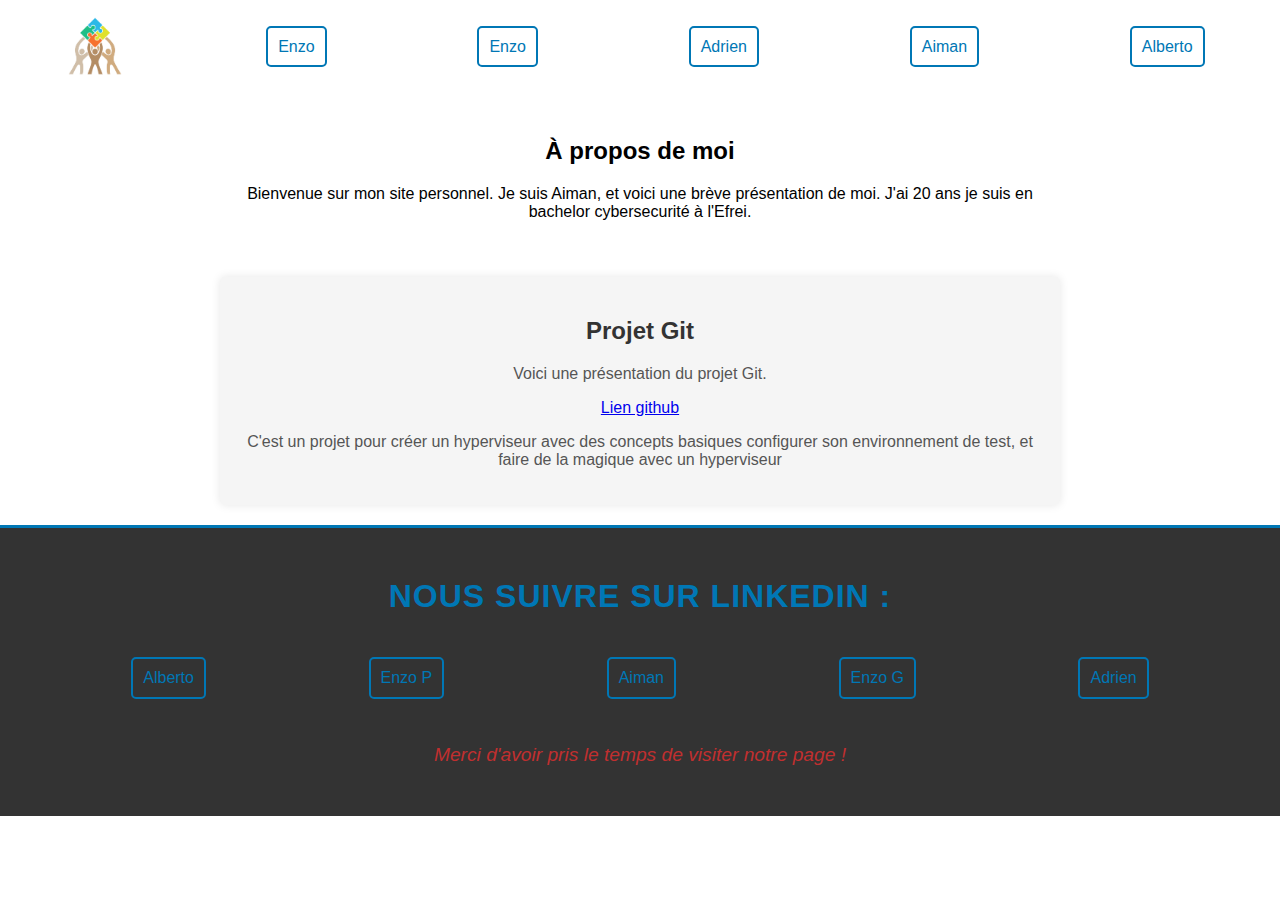
==== aiman.html @ d446cdbe "Nous sommes l'équipe 3, composée de Alberto EnzoP Aiman EnzoG AdrienP" ====
<!DOCTYPE html>
<html lang="fr">
<head>
    <meta charset="UTF-8">
    <meta name="viewport" content="width=device-width, initial-scale=1.0">
    <link rel="stylesheet" href="style.css">
    <title>Aiman - Site Personnel</title>
</head>
<body>
    <header>
        <nav>
            
            <ul class="menu">
                <a href="index.html">
                    <img src="logo.jpg" alt="Logo" width="60" style="display: block;">
                </a>  
                <li>
                    <a href="projet.html">Enzo</a>
                </li>
                <li>
                    <a href="enzoP.html">Enzo</a>
                </li> 
                <li>
                    <a href="adrien.html">Adrien</a>

                </li>
                <li>
                    <a href="aiman.html">Aiman</a>

                </li>
                <li>
                    <a href="alberto.html">Alberto</a>

                </li>
            </ul>
        </nav>
    </header>

    <section id="accueil" class="groupe-contenu4">
        <h2>À propos de moi</h2>
        <p>Bienvenue sur mon site personnel. Je suis Aiman, et voici une brève présentation de moi.
            J'ai 20 ans je suis en bachelor cybersecurité à l'Efrei.
        </p>
    </section>

    <section id="projet" class="groupe-contenu4 groupe-projet4">
        <h2>Projet Git</h2>
        <p>Voici une présentation du projet Git. </p>
        <a href=https://github.com/SinaKarvandi/Hypervisor-From-Scratch>Lien github</a>
        <p>C'est un projet pour créer un hyperviseur avec des concepts basiques configurer son environnement de test, et faire de la magique avec un hyperviseur</p>

        </p>
    </section>

    <footer class="footer">
        <h3>Nous suivre sur LinkedIn :</h3>
        <ul class="linkedin-list">
            <li><a href="https://www.linkedin.com/in/alberto-mel%C3%A9ndez-garc%C3%ADa-4713a1264/" target="_blank">Alberto</a></li>
            <li><a href="https://www.linkedin.com/in/enzo-poitiers-1b2473262/" target="_blank">Enzo P</a></li>
            <li><a href="https://www.linkedin.com/in/aiman-gamine-khiyati-169a87258/" target="_blank">Aiman</a></li>
            <li><a href="https://www.linkedin.com/in/enzo-garcia-11a461262/" target="_blank">Enzo G</a></li>
            <li><a href="https://www.linkedin.com/in/adrien-perdoux-5409a0247/" target="_blank">Adrien</a></li>
          </ul>
        <p>Merci d'avoir pris le temps de visiter notre page !</p>
    </footer>
</body>
</html>
---- style.css ----
body {
    font-family: 'Arial', sans-serif;
    margin: 0;
    padding: 0;
}

#header, section, footer {
    text-align: center;
    padding: 20px;
}

#header {
    background-color: #333;
    color: #0077B5;
    border-bottom: 3px solid #004266;
    text-align: center;
}

#header h1 {
    margin: 0;
    font-size: 2.5em; 
    text-transform: uppercase; 
    letter-spacing: 2px; 
    font-weight: bold;
    text-shadow: 2px 2px 4px rgba(0, 0, 0, 0.5);
}

  
.menu {
    list-style: none;
    padding: 0;
    display: flex; 
    justify-content: space-around; 
}
    
.menu li {
    border: 2px solid #0077B5; 
    border-radius: 5px;
    margin: 10px;
    height: 37px;
}

.menu li {
    border: 2px solid #0077B5; 
    border-radius: 5px;
    margin: 10px;
    height: 37px;
}
  
.menu li a {
    display: block;
    padding: 10px;
    text-decoration: none;
    color: #0077B5;
}
  
.menu li a:hover {
    background-color: #0077B5;
    color: #fff;
}

.menu p {
    margin: 35px 0 0;
    font-style: italic; 
    color: rgb(192, 47, 47); 
}

#fotos {
    background-color: #1a191997;
}

.coeur {
    display: flex;
    flex-wrap: wrap;
    justify-content: center;
}

.membre1, .membre2, .membre3, .membre4, .membre5 {
    width: 20%;  
    margin-top: 40px;
    border: 2px solid #0077B5; 
    border-radius: 10px;
    overflow: hidden;
    margin: 40px;
    background-color: #ffffffa0; 
    transition: background-color 0.3s ease;
}

.membre1:hover, .membre2:hover, .membre3:hover, .membre4:hover, .membre5:hover {
    background-color: #287ba9; 
}

.membre1 img, .membre2 img, .membre3 img, .membre4 img, .membre5 img {
    height: 50%;
    width: 50%;
    border-radius: 50%;
}

.membre1 p {
    margin-bottom: -85px;
}

.lien-membre {
    color: #000000; 
    text-decoration: none; 
    display: block; 
    padding: 10px;
}

.lien-membre:hover {
    color: #fff; 
}

.footer {
    background-color: #333;
    color: #fff;
    padding: 50px;
    text-align: center;
    border-top: 3px solid #0077B5;
  }

.footer h3 {
    margin-top: 0; 
    color: #0077B5;
    font-size: 2em; 
    text-transform: uppercase; 
    font-weight: bold; 
    letter-spacing: 1px;  
}

.footer p {
    font-size: 1.2em; 
}
  
.linkedin-list {
    list-style: none;
    padding: 0;
    display: flex; 
    justify-content: space-around; 
}
    
.linkedin-list li {
    border: 2px solid #0077B5; 
    border-radius: 5px;
    margin: 10px;
}
  
.linkedin-list li a {
    display: block;
    padding: 10px;
    text-decoration: none;
    color: #0077B5; 
}
  
.linkedin-list li a:hover {
    background-color: #0077B5;
    color: #fff;
}
  
.footer p {
    margin: 35px 0 0;
    font-style: italic; 
    color: rgb(192, 47, 47); 
}
  
.groupe-header4 {
    background-color: #333;
    color: #fff;
    text-align: center;
    padding: 1em 0;
}

.groupe-header4 nav ul {
    list-style-type: none;
    padding: 0;
}

.groupe-header nav li {
    display: inline;
    margin-right: 20px;
}

.groupe-header4 nav a {
    text-decoration: none;
    color: #fff;
    font-weight: bold;
}

/* Styles pour le groupe de contenu général */
.groupe-contenu4 {
    max-width: 800px;
    margin: 20px auto;
}

/* Styles pour le groupe du projet Git */
.groupe-projet4 {
    background-color: #f5f5f5;
    padding: 20px;
    border-radius: 5px;
    box-shadow: 0 0 10px rgba(0, 0, 0, 0.1);
}

.groupe-projet4 h2 {
    color: #333;
}

.groupe-projet4 p {
    color: #555;
}

/* Styles pour le groupe du pied de page */
.groupe-footer4 {
    background-color: #333;
    color: #fff;
    text-align: center;
    padding: 1em 0;
    position: fixed;
    bottom: 0;
    width: 100%;
}
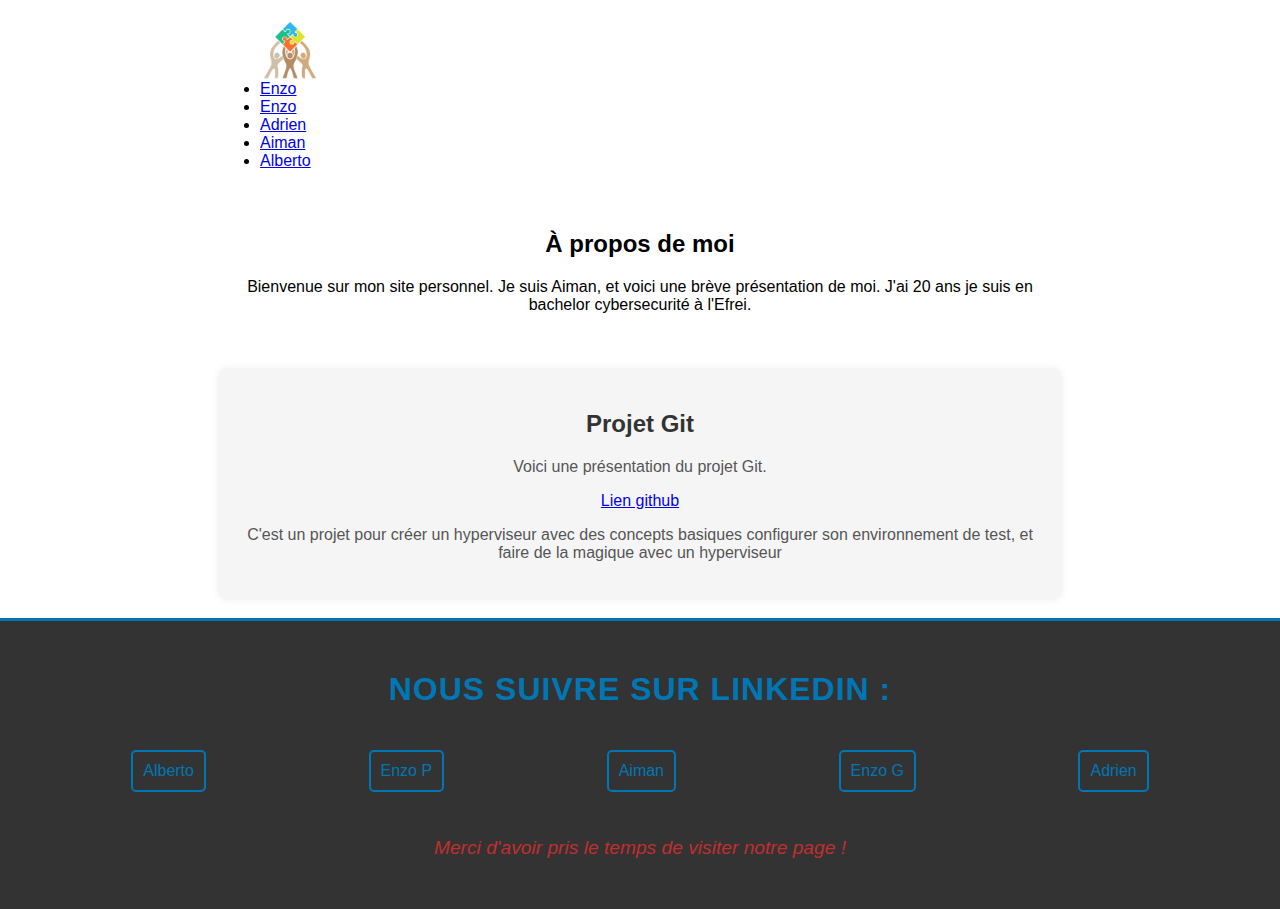
==== commit d94aa830: "Nous sommes l'équipe 3, composée de Alberto EnzoP Aiman EnzoG AdrienP" ====
--- a/aiman.html
+++ b/aiman.html
@@ -10,7 +10,7 @@
     <header>
         <nav>
             
-            <ul class="menu">
+            <ul class="groupe-contenu4">
                 <a href="index.html">
                     <img src="logo.jpg" alt="Logo" width="60" style="display: block;">
                 </a>  
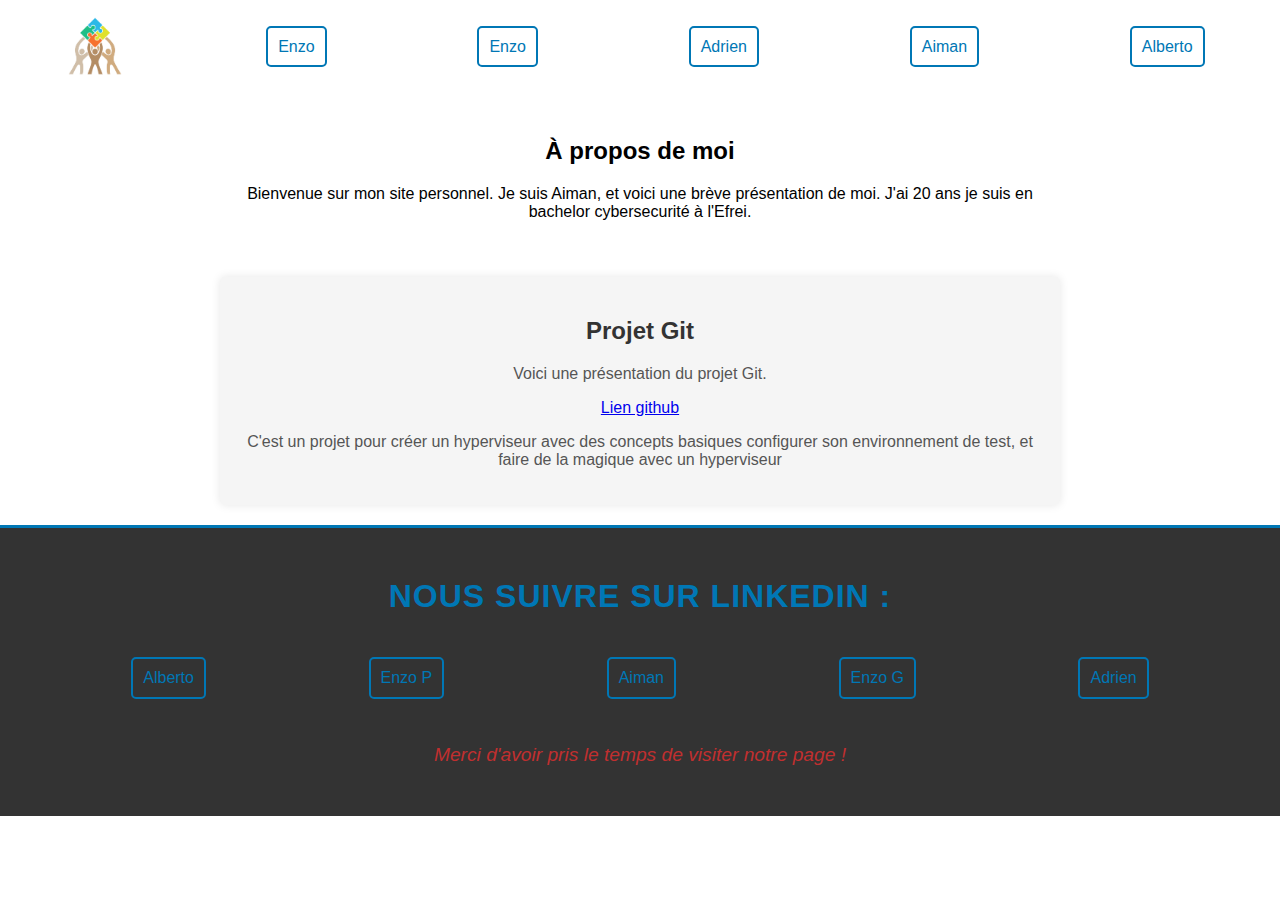
==== commit 6900bb77: "Nous sommes l'équipe 3, composée de Alberto EnzoP Aiman EnzoG AdrienP" ====
--- a/aiman.html
+++ b/aiman.html
@@ -10,7 +10,7 @@
     <header>
         <nav>
             
-            <ul class="groupe-contenu4">
+            <ul class="menu">
                 <a href="index.html">
                     <img src="logo.jpg" alt="Logo" width="60" style="display: block;">
                 </a>  
--- a/style.css
+++ b/style.css
@@ -220,4 +220,61 @@
     width: 100%;
 }
 
-  
+/*styles pour la page d'alberto*/
+
+.alberto-main {
+    display: flex;
+    flex-direction: column;
+    align-items: center;
+    padding: 2em;
+}
+
+.alberto-section-container {
+    display: flex;
+    flex-direction: row;
+    justify-content: space-around;
+}
+
+.alberto-section {
+    flex: 1;
+    max-width: 600px; 
+    padding: 1em;
+    border: 1px solid #ccc;
+    margin: 2em;
+}
+
+.alberto-subtitle {
+    display: flex;
+    flex-direction: row;
+}
+
+.alberto-subtitle img {
+    width: 100px; 
+    border-radius: 50%;
+    margin: 1em;
+    border: 2px solid black;
+    
+}
+
+.alberto-text {
+    width: 50%;
+    margin: 1em;
+    border: 1px solid black;
+    text-align: center;
+    padding: 10px;
+    border-radius: 20%; 
+}
+
+.alberto-open_source {
+    background-color: grey;
+    padding: 1em;;
+}
+
+.alberto-header {
+    background-color: #333;
+    color: #fff;
+    text-align: center;
+    padding: 1em;
+}
+
+  
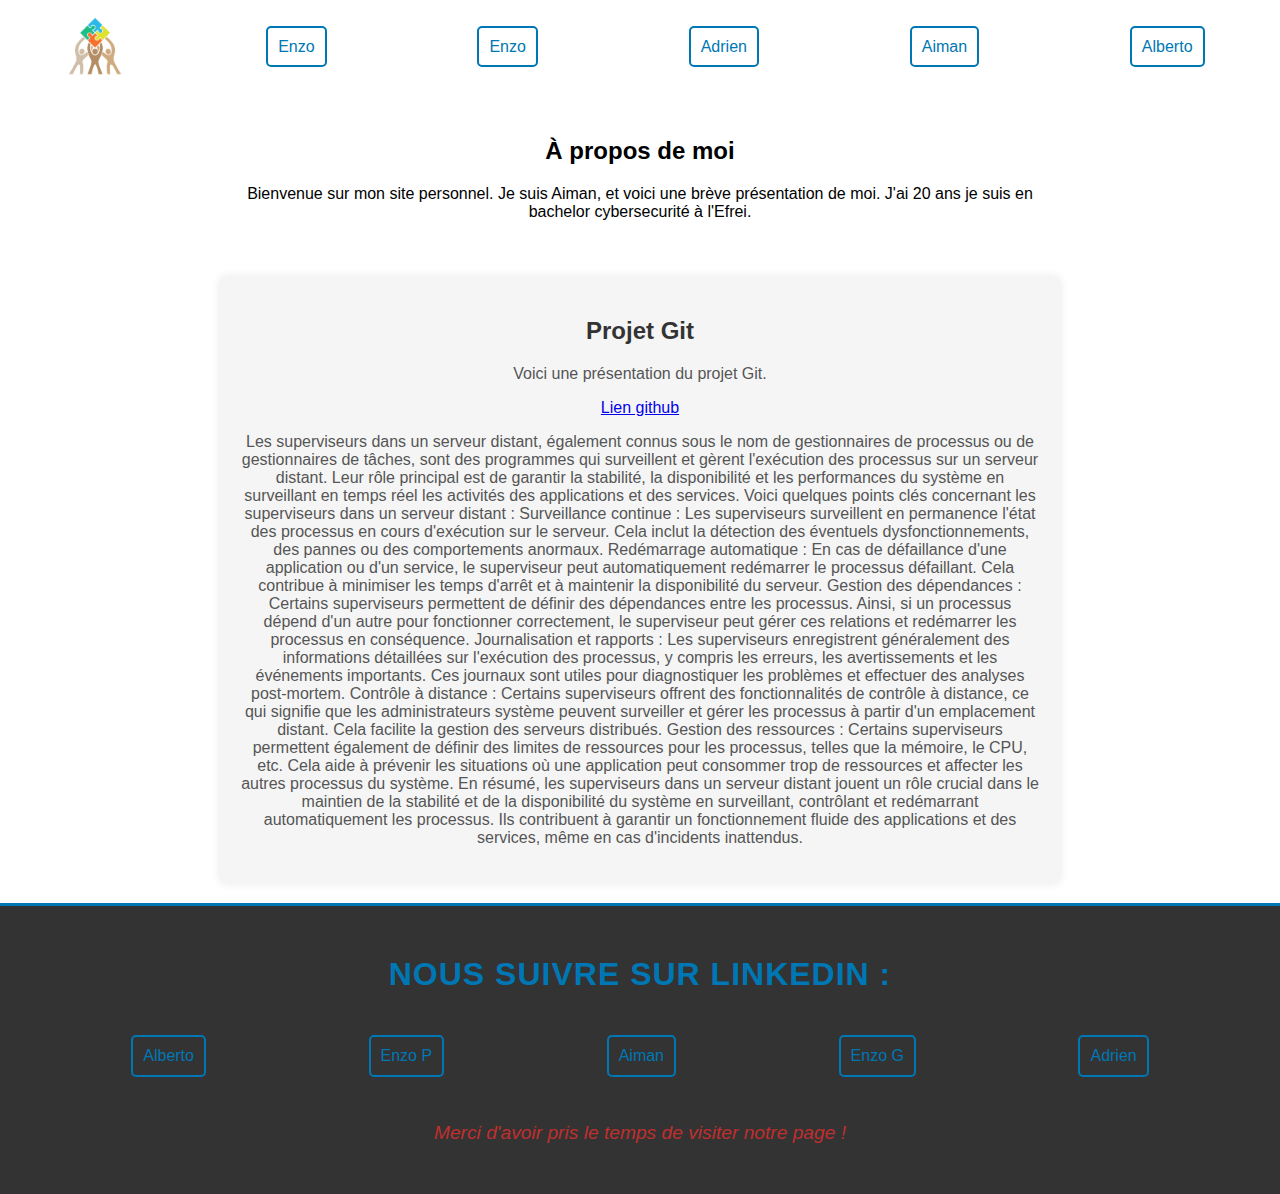
==== commit bf2465a7: "Nous sommes l'équipe 3, composée de Alberto EnzoP Aiman EnzoG AdrienP" ====
--- a/aiman.html
+++ b/aiman.html
@@ -21,7 +21,7 @@
                     <a href="enzoP.html">Enzo</a>
                 </li> 
                 <li>
-                    <a href="adrien.html">Adrien</a>
+                    <a href="adrien/adrien.html">Adrien</a>
 
                 </li>
                 <li>
@@ -42,12 +42,28 @@
             J'ai 20 ans je suis en bachelor cybersecurité à l'Efrei.
         </p>
     </section>
-
+<!-- Adrien -->
     <section id="projet" class="groupe-contenu4 groupe-projet4">
         <h2>Projet Git</h2>
         <p>Voici une présentation du projet Git. </p>
         <a href=https://github.com/SinaKarvandi/Hypervisor-From-Scratch>Lien github</a>
-        <p>C'est un projet pour créer un hyperviseur avec des concepts basiques configurer son environnement de test, et faire de la magique avec un hyperviseur</p>
+        <p>Les superviseurs dans un serveur distant, également connus sous le nom de gestionnaires de processus ou de gestionnaires de tâches, sont des programmes qui surveillent et gèrent l'exécution des processus sur un serveur distant. Leur rôle principal est de garantir la stabilité, la disponibilité et les performances du système en surveillant en temps réel les activités des applications et des services.
+
+            Voici quelques points clés concernant les superviseurs dans un serveur distant :
+            
+            Surveillance continue : Les superviseurs surveillent en permanence l'état des processus en cours d'exécution sur le serveur. Cela inclut la détection des éventuels dysfonctionnements, des pannes ou des comportements anormaux.
+            
+            Redémarrage automatique : En cas de défaillance d'une application ou d'un service, le superviseur peut automatiquement redémarrer le processus défaillant. Cela contribue à minimiser les temps d'arrêt et à maintenir la disponibilité du serveur.
+            
+            Gestion des dépendances : Certains superviseurs permettent de définir des dépendances entre les processus. Ainsi, si un processus dépend d'un autre pour fonctionner correctement, le superviseur peut gérer ces relations et redémarrer les processus en conséquence.
+            
+            Journalisation et rapports : Les superviseurs enregistrent généralement des informations détaillées sur l'exécution des processus, y compris les erreurs, les avertissements et les événements importants. Ces journaux sont utiles pour diagnostiquer les problèmes et effectuer des analyses post-mortem.
+            
+            Contrôle à distance : Certains superviseurs offrent des fonctionnalités de contrôle à distance, ce qui signifie que les administrateurs système peuvent surveiller et gérer les processus à partir d'un emplacement distant. Cela facilite la gestion des serveurs distribués.
+            
+            Gestion des ressources : Certains superviseurs permettent également de définir des limites de ressources pour les processus, telles que la mémoire, le CPU, etc. Cela aide à prévenir les situations où une application peut consommer trop de ressources et affecter les autres processus du système.
+            
+            En résumé, les superviseurs dans un serveur distant jouent un rôle crucial dans le maintien de la stabilité et de la disponibilité du système en surveillant, contrôlant et redémarrant automatiquement les processus. Ils contribuent à garantir un fonctionnement fluide des applications et des services, même en cas d'incidents inattendus.</p>
 
         </p>
     </section>
